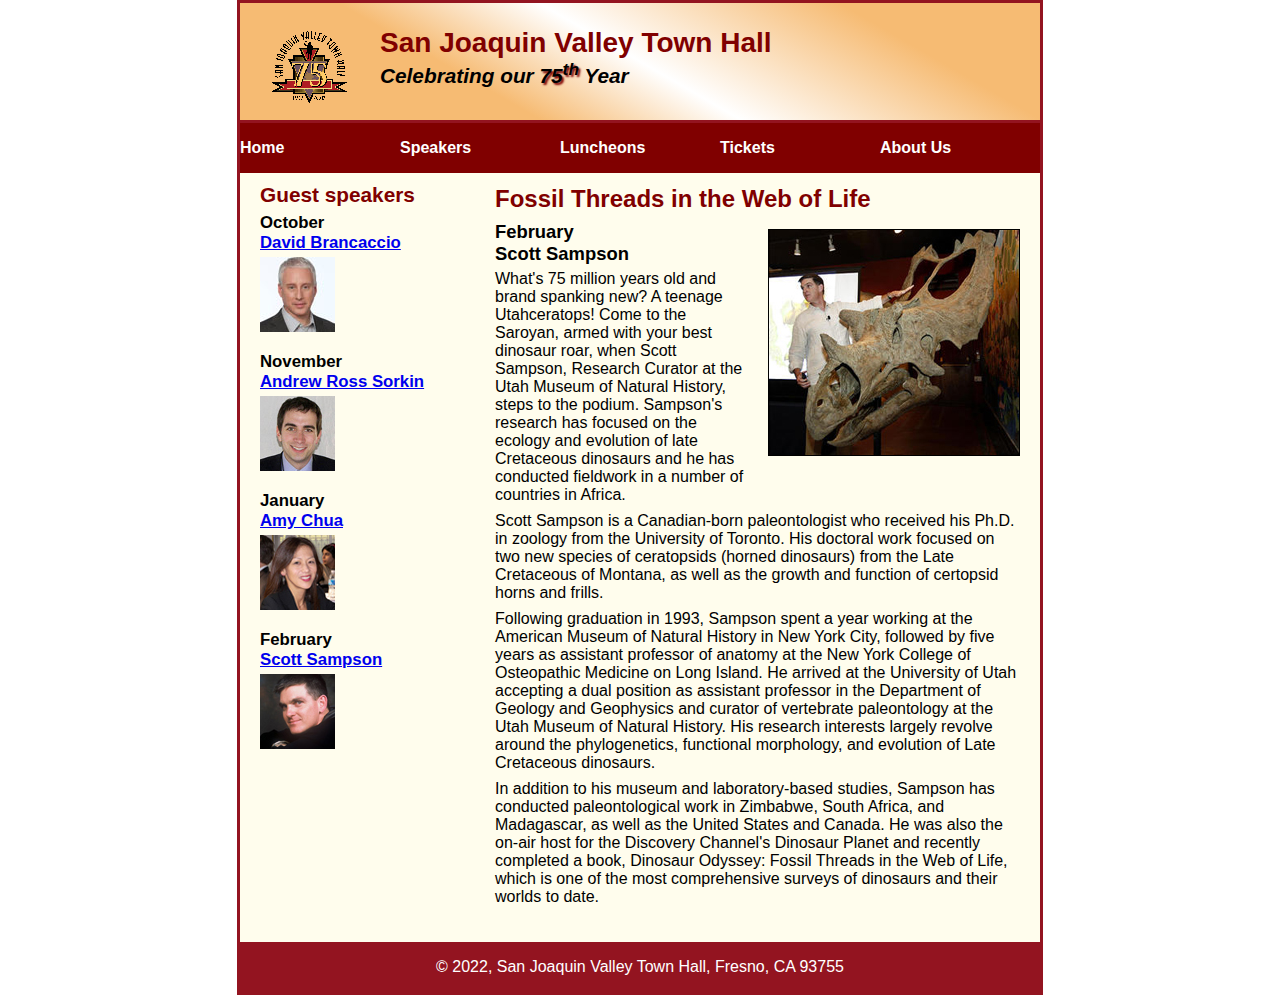
==== speakers/c7_sampson.html @ 33bd6346 "Add files via upload" ====
<!DOCTYPE html>
<html lang="en">

<head>
	<meta charset="utf-8">
	<title>San Joaquin Valley Town Hall</title>
	<link rel="shortcut icon" href="../images/favicon.ico">
	<link rel="stylesheet" href="../styles/c7_speaker.css">
</head>

<body>
	<header>
		<img src="../images/town_hall_logo.gif" alt="Town Hall logo" height="80">
		<h2>San Joaquin Valley Town Hall</h2>
		<h3>Celebrating our <span class="shadow">75<sup>th</sup></span> Year</h3>
	</header>
	<nav id="nav_menu">
    	<ul>
        	<li><a href="../index.html">Home</a></li>
        	<li><a href="speakers.html">Speakers</a></li>
        	<li><a href="luncheons.html">Luncheons</a></li>
        	<li><a href="tickets.html">Tickets</a></li>
        	<li><a href="aboutus.html"> About Us</a>
            	<ul class="submenu">
                	<li><a href="#">Our History</a></li>
                	<li><a href="#">Board of Directors</a></li>
                	<li><a href="#">Past Speakers</a></li>
                	<li><a href="#">Contact Information</a></li>
            	</ul>
        	</li>
    	</ul>
    </nav>
	<main>
		<section>
			<h1>Fossil Threads in the Web of Life</h1>
			<article>
				<img src="../images/sampson_dinosaur.jpg" alt="Scott Sampson with dinosaur">
				<h2>February<br>Scott Sampson</h2>
				<p>What's 75 million years old and brand spanking new? A teenage Utahceratops! Come to the 
				   Saroyan, armed with your best dinosaur roar, when Scott Sampson, Research Curator at the 
				   Utah Museum of Natural History, steps to the podium. Sampson's research has focused on the 
				   ecology and evolution of late Cretaceous dinosaurs and he has conducted fieldwork in a number 
				   of countries in Africa.</p>
				<p>Scott Sampson is a Canadian-born paleontologist who received his Ph.D. in zoology from the 
				   University of Toronto. His doctoral work focused on two new species of ceratopsids (horned 
				   dinosaurs) from the Late Cretaceous of Montana, as well as the growth and function of certopsid 
				   horns and frills.</p>
				<p>Following graduation in 1993, Sampson spent a year working at the American Museum of Natural 
				   History in New York City, followed by five years as assistant professor of anatomy at the New 
				   York College of Osteopathic Medicine on Long Island. He arrived at the University of Utah 
				   accepting a dual position as assistant professor in the Department of Geology and Geophysics 
				   and curator of vertebrate paleontology at the Utah Museum of Natural History. His research 
				   interests largely revolve around the phylogenetics, functional morphology, and evolution of 
				   Late Cretaceous dinosaurs.</p>
				<p>In addition to his museum and laboratory-based studies, Sampson has conducted paleontological 
				   work in Zimbabwe, South Africa, and Madagascar, as well as the United States and Canada. He was 
				   also the on-air host for the Discovery Channel's Dinosaur Planet and recently completed a book, 
				   Dinosaur Odyssey: Fossil Threads in the Web of Life, which is one of the most 
				   comprehensive surveys of dinosaurs and their worlds to date.</p>
			</article>
		</section>
		
		<aside>
			<h2>Guest speakers</h2>
			<h3>October<br><a href="../speakers/brancaccio.html">David Brancaccio</a></h3>
			<img src="../images/brancaccio75.jpg" alt="David Brancaccio photo">
			<h3>November<br><a href="../speakers/sorkin.html">Andrew Ross Sorkin</a></h3>
			<img src="../images/sorkin75.jpg" alt="Andrew Ross Sorkin photo">
			<h3>January<br><a href="../speakers/chua.html">Amy Chua</a></h3>
			<img src="../images/chua75.jpg" alt="Amy Chua photo">
			<h3>February<br><a href="../speakers/c6_sampson.html">Scott Sampson</a></h3>
			<img src="../images/sampson75.jpg" alt="Scott Sampson photo">
		</aside>
	</main>
	<footer>
		<p>&copy; 2022, San Joaquin Valley Town Hall, Fresno, CA 93755</p>
	</footer>
</body>
</html>
---- styles/c7_speaker.css ----
/* the styles for the elements */
* {
	margin: 0;
	padding: 0;
}
html {
	background-color: white;
}
body {
	font-family: Arial, Helvetica, sans-serif;
    font-size: 100%;
    width: 800px;
    margin: 0 auto;
    border: 3px solid #931420;
    background-color: #fffded;
}
a:focus, a:hover {
	font-style: italic;
}
#nav_menu ul {
	list-style:none;
	margin:0;
	padding:0;
	position: relative;
}
#nav_menu ul li {
	float: left;
}
#nav_menu ul li a {
	display: flex;
	text-align: center;
	width: 160px;
	padding: 1em 0;
	text-decoration: none;
	background-color: #800000;
	color:white;
	font-weight: bold;
}
#nav_menu a.current {
	color:yellow;
}
.submenu{
	display:none;
	top:100%;
	position: relative;
}
.submenu li{
	float: none;
}
#nav_menu ul li:hover .submenu {
    display: block;
}
#nav_menu > ul::after {
    content: "";
    clear: both;
    display: block;
}
/* the styles for the header */
header {
	padding: 1.5em 0 2em 0;
	border-bottom: 3px solid #931420;
		background-image: -moz-linear-gradient(
	    30deg, #f6bb73 0%, #f6bb73 30%, white 50%, #f6bb73 80%, #f6bb73 100%);
	background-image: -webkit-linear-gradient(
	    30deg, #f6bb73 0%, #f6bb73 30%, white 50%, #f6bb73 80%, #f6bb73 100%);
	background-image: -o-linear-gradient(
	    30deg, #f6bb73 0%, #f6bb73 30%, white 50%, #f6bb73 80%, #f6bb73 100%);
	background-image: linear-gradient(
	    30deg, #f6bb73 0%, #f6bb73 30%, white 50%, #f6bb73 80%, #f6bb73 100%);
}
header h2 {
	font-size: 175%;
	color: #800000;
}
header h3 {
	font-size: 130%;
	font-style: italic;
}
header img {
	float: left;
	padding: 0 30px;
}
.shadow {
	text-shadow: 2px 2px 2px #800000;
}
/* the styles for the main content */
main {
	clear: left;
}

/* the styles for the section */
section {
	width: 525px;
	float: right;
	padding: 0 20px 20px 20px;
}
section h1 {
	color: #800000;
	font-size: 150%;
	padding-top: .5em;
	margin: 0;
}
section p {
	padding-bottom: .5em;
}
section blockquote {
	padding: 0 2em;
	font-style: italic;
}
section ul {
	padding: 0 0 .25em 1.25em;
}
section li {
	padding-bottom: .35em;
}

/* the styles for the article */
article {
	padding: .5em 0;
}
article h2 {
	font-size: 115%;
	padding: 0 0 .25em 0;
}
article img {
	float: right;
	margin: .5em 0 1em 1em;
	border: 1px solid black;
}

/* the styles for the aside */
aside {
	width: 215px;
	float: right;
	padding: 0 0 20px 20px;
}
aside h2 {
	color: #800000;
	font-size: 130%;
	padding: .5em 0 .25em 0;
}

aside h3 {
	font-size: 105%;
	padding-bottom: .25em;
}
aside img {
	padding-bottom: 1em;
}

/* the styles for the footer */
footer {
	background-color: #931420;
	clear: both;

}
footer p {
	text-align: center;
	color: white;
	padding: 1em 0;
}
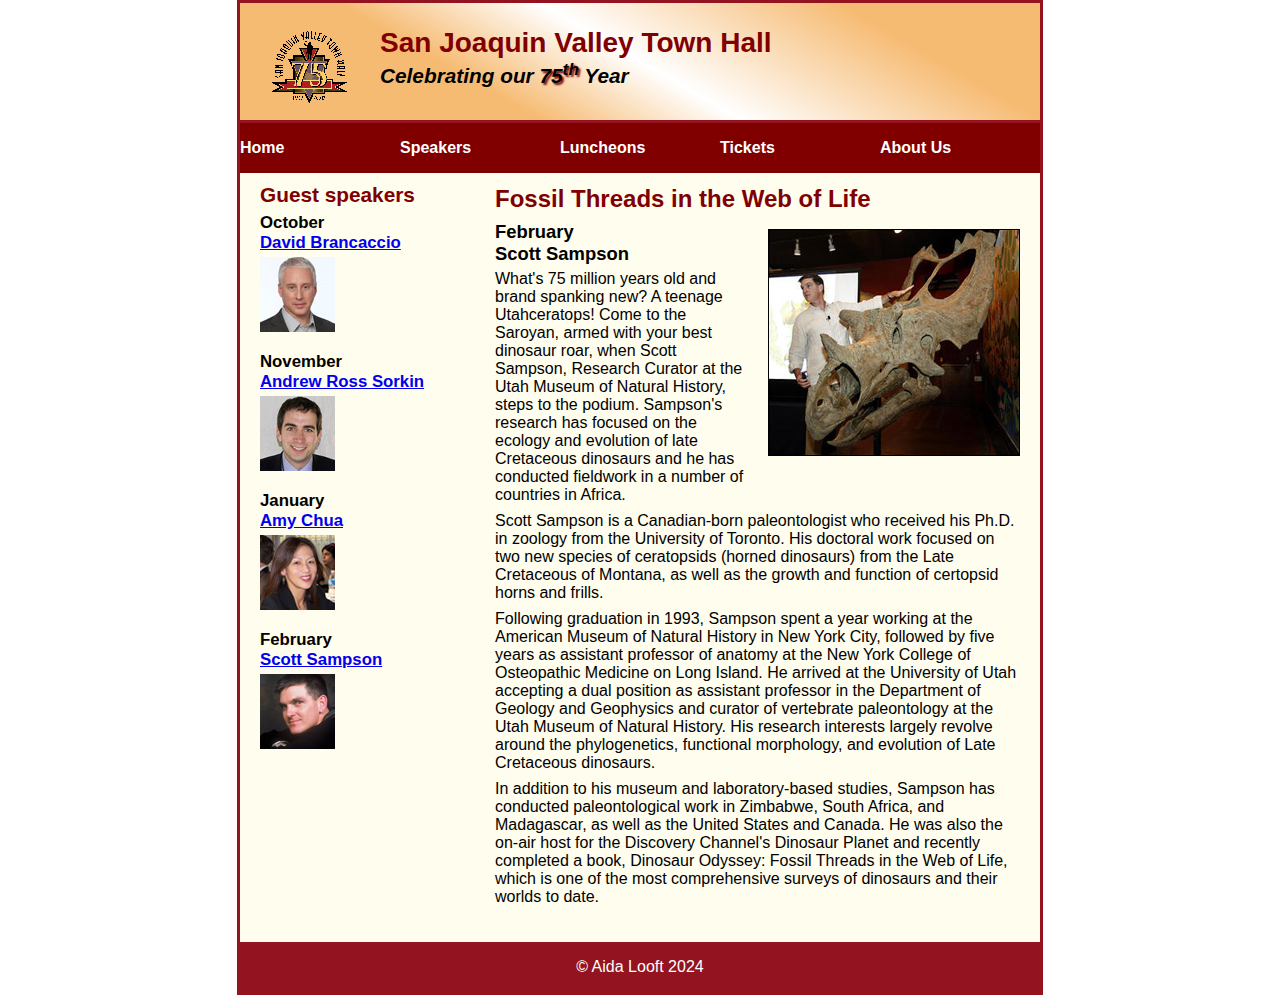
==== commit 26232003: "Update c7_sampson.html" ====
--- a/speakers/c7_sampson.html
+++ b/speakers/c7_sampson.html
@@ -73,7 +73,7 @@
 		</aside>
 	</main>
 	<footer>
-		<p>&copy; 2022, San Joaquin Valley Town Hall, Fresno, CA 93755</p>
+		<p>&copy; Aida Looft 2024</p>
 	</footer>
 </body>
 </html>
